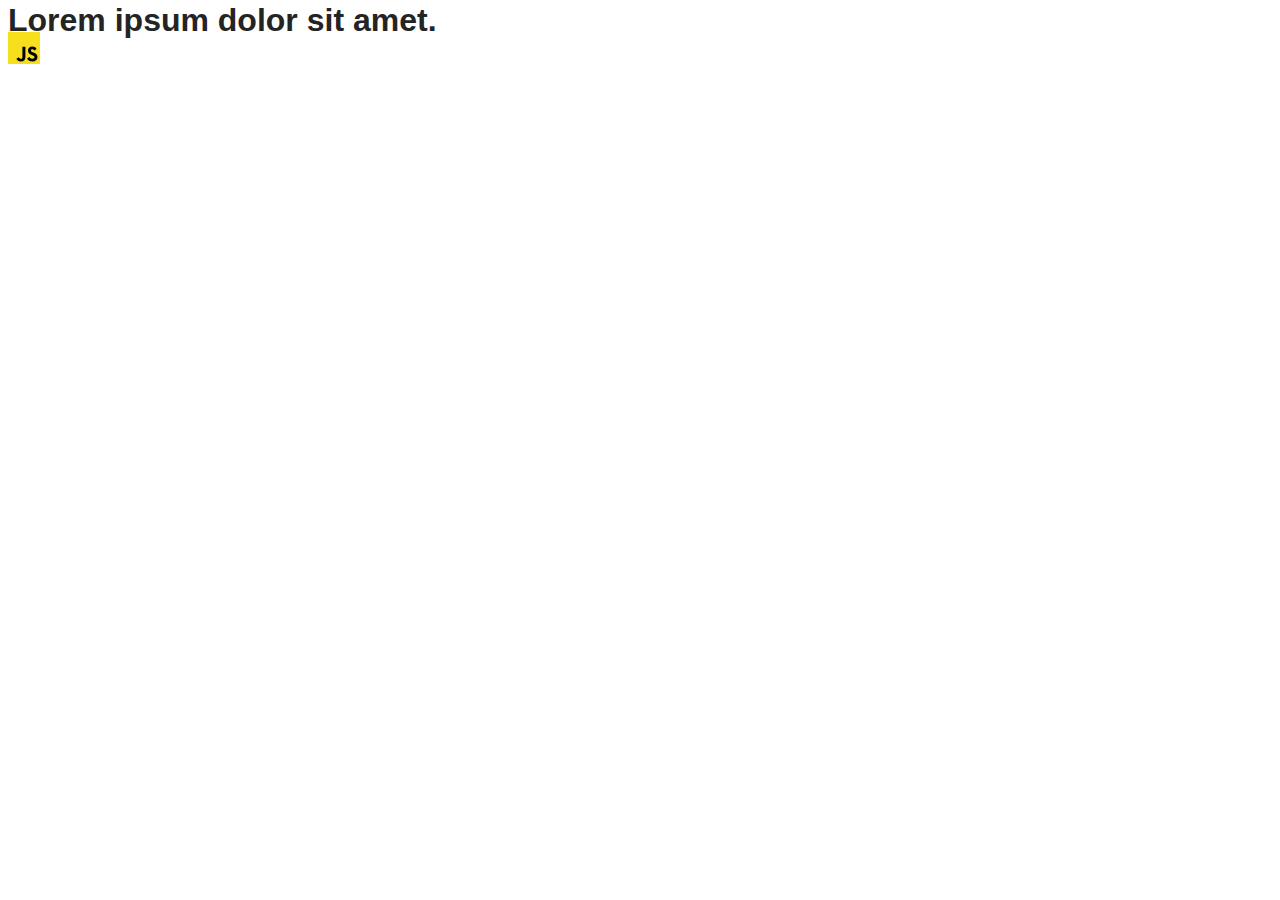
==== src/index.html @ c9e1f3b2 "Initial commit" ====
<!DOCTYPE html>
<html lang="en">
  <head>
    <meta charset="UTF-8" />
    <link rel="icon" type="image/svg+xml" href="/favicon.svg" />
    <meta name="viewport" content="width=device-width, initial-scale=1.0" />
    <title>Vanilla App Template</title>
    <link rel="stylesheet" href="./css/styles.css" />
  </head>
  <body>
    <load ="partials/header.html" />

    <section>
      <h1>Lorem ipsum dolor sit amet.</h1>
      <!-- Path to images as from index.html file -->
      <img src="./img/javascript.svg" alt="" />
    </section>

    <!-- Loads the specified .html file -->
    <load ="partials/vite-promo.html" />

    <script type="module" src="./main.js"></script>
  </body>
</html>
---- src/css/styles.css ----
/**
  |============================
  | include css partials with
  | default @import url()
  |============================
*/
@import url('./reset.css');
@import url('./vite-promo.css');
@import url('./header.css');

:root {
  font-family: Inter, Avenir, Helvetica, Arial, sans-serif;
  font-size: 16px;
  line-height: 24px;
  font-weight: 400;

  color: #242424;
  background-color: rgba(255, 255, 255, 0.87);

  font-synthesis: none;
  text-rendering: optimizeLegibility;
  -webkit-font-smoothing: antialiased;
  -moz-osx-font-smoothing: grayscale;
  -webkit-text-size-adjust: 100%;
}
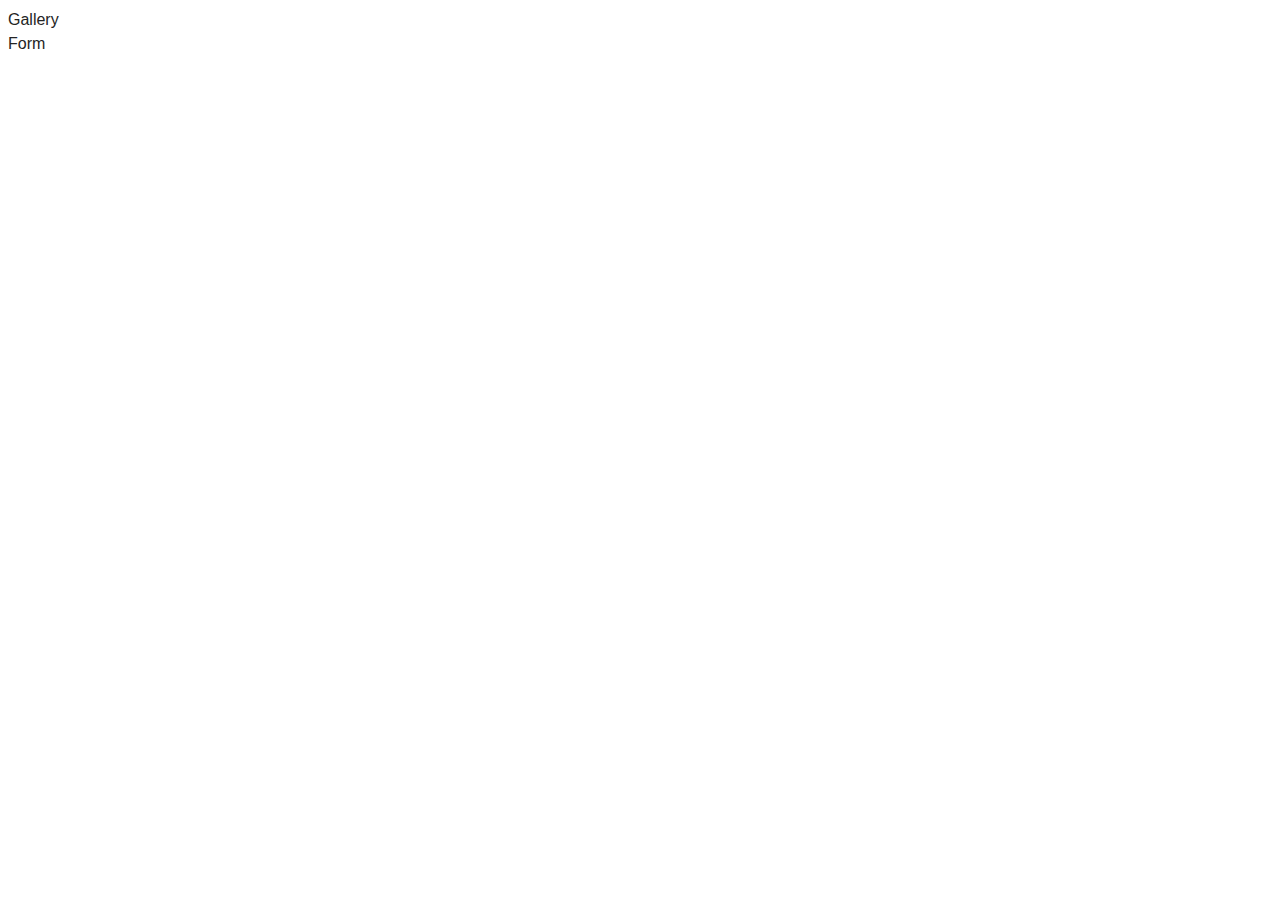
==== commit 2afc5025: "add markups, some styles" ====
--- a/src/index.html
+++ b/src/index.html
@@ -4,21 +4,13 @@
     <meta charset="UTF-8" />
     <link rel="icon" type="image/svg+xml" href="/favicon.svg" />
     <meta name="viewport" content="width=device-width, initial-scale=1.0" />
-    <title>Vanilla App Template</title>
+    <title>Homework 9</title>
     <link rel="stylesheet" href="./css/styles.css" />
   </head>
   <body>
-    <load ="partials/header.html" />
-
-    <section>
-      <h1>Lorem ipsum dolor sit amet.</h1>
-      <!-- Path to images as from index.html file -->
-      <img src="./img/javascript.svg" alt="" />
-    </section>
-
-    <!-- Loads the specified .html file -->
-    <load ="partials/vite-promo.html" />
-
-    <script type="module" src="./main.js"></script>
+    <ul>
+      <li><a href="./1-gallery.html">Gallery</a></li>
+      <li><a href="./2-form.html">Form</a></li>
+    </ul>
   </body>
 </html>
--- a/src/css/styles.css
+++ b/src/css/styles.css
@@ -4,9 +4,9 @@
   | default @import url()
   |============================
 */
+@import url('./1-gallery.css');
+@import url('./2-form.css');
 @import url('./reset.css');
-@import url('./vite-promo.css');
-@import url('./header.css');
 
 :root {
   font-family: Inter, Avenir, Helvetica, Arial, sans-serif;
